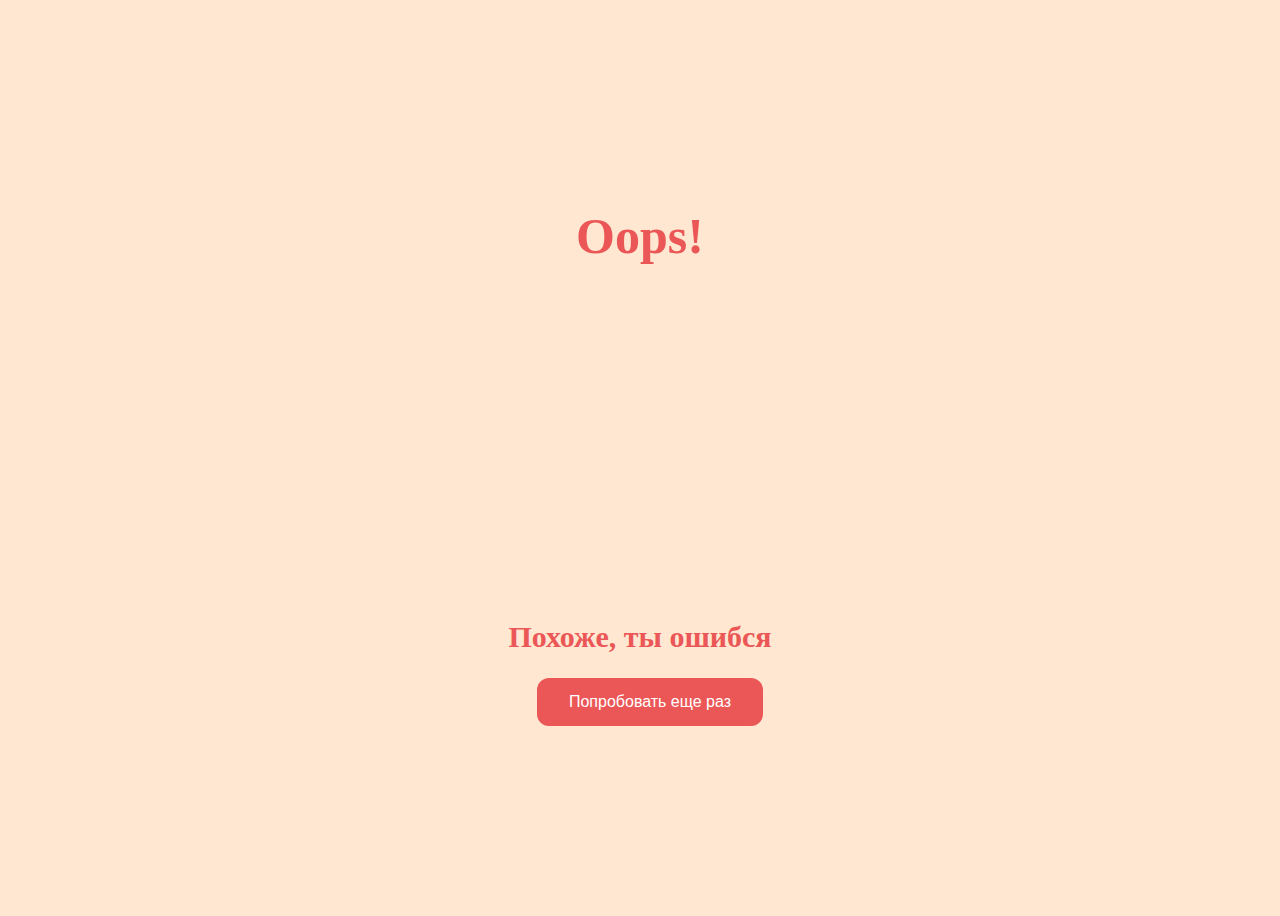
==== no.html @ 29ac9f02 "Add files via upload" ====
<!DOCTYPE html>
<html lang="en">
<head>
    <meta charset="UTF-8">
    <meta name="viewport" content="width=device-width, initial-scale=1.0">
    <link rel="stylesheet" href="./Styles/styles.css">
    <script src="./script.js" defer></script>
    <link rel="icon" type="image/x-icon" href="./images/favicon.ico">
    <title>error</title>

</head>
<body>
    <div class="container">
        <div>
            <h1 class="header_text">Oops!</h1>
        </div>
        <div class="content_container">
            <iframe width="560" height="315" src="https://www.youtube.com/embed/dQw4w9WgXcQ?si=6YHhd0fgWeke871r&amp;controls=0" title="YouTube video player" frameborder="0" allow="accelerometer; autoplay; clipboard-write; encrypted-media; gyroscope; picture-in-picture; web-share" allowfullscreen></iframe>
        
        </div>
        
        <p class="text">Похоже, ты ошибся</p>

        <div class="buttons">
        <button class="btn" onclick="backPage()">Попробовать еще раз</button>
        </div>
        
    </div>

</body>
</html>
---- Styles/styles.css ----
body {
    display: flex;
    justify-content: center;
    align-items: center;
    height: 100vh;
    background-color: #FFE7D1;
}


#noButton {
    position: absolute;
    margin-left: 150px;
    transition: 0.5s;
    box-shadow: 2px 2px 5px rgba(0, 0, 0, 0.3);
}

#yesButton {
    position: absolute;
    margin-right: 150px;
    box-shadow: 2px 2px 5px rgba(0, 0, 0, 0.3);
}



.header_text {
    font-family: 'Nunito';
    font-size: 50px;
    font-weight: bold;
    color: #EB5757;
    text-align: center;
    margin-top: 20px;
    margin-bottom: 0px;
}

.text {
    font-family: 'Nunito';
    font-size: 30px;
    font-weight: bold;
    color: #EB5757;
    text-align: center;
    margin-top: 0px;
    margin-bottom: 0px;
}

.buttons {
    display: flex;
    flex-direction: row;
    justify-content: center;
    align-items: center;
    margin-top: 20px;
    margin-left: 20px;
}

.btn {
    background-color: #EB5757;
    color: white;
    padding: 15px 32px;
    text-align: center;
    display: inline-block;
    font-size: 16px;
    margin: 4px 2px;
    cursor: pointer;
    border: none;
    border-radius: 12px;
    transition: background-color 0.3s ease;
}

.btn:hover {
    background-color: #FF2B2B;
}

.content_container {
    display: flex;
    justify-content: center;
    align-items: flex-end; 
    margin-left: 20px; 
    padding: 20px;
}
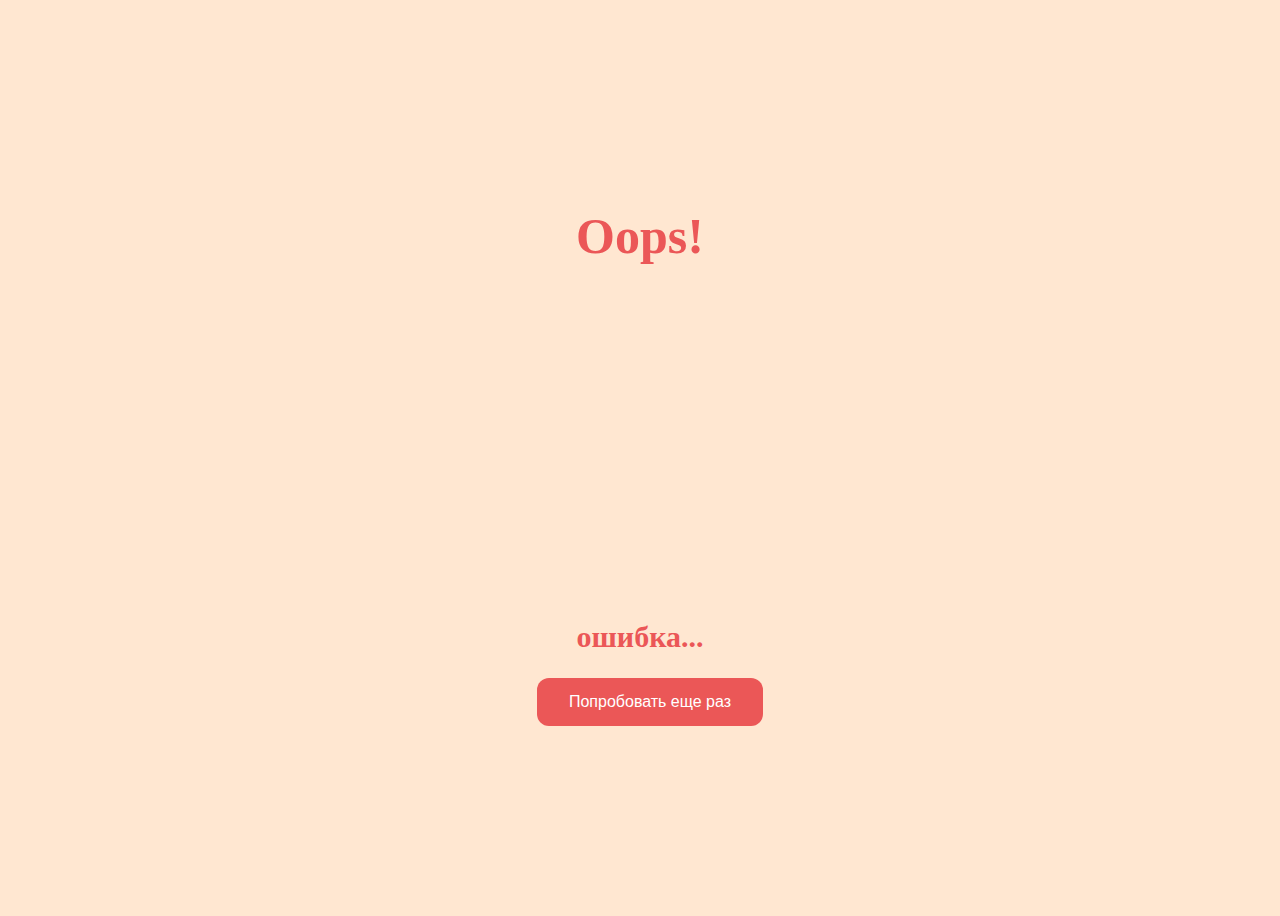
==== commit 849dd612: "Update no.html" ====
--- a/no.html
+++ b/no.html
@@ -19,7 +19,7 @@
         
         </div>
         
-        <p class="text">Похоже, ты ошибся</p>
+        <p class="text">ошибка...</p>
 
         <div class="buttons">
         <button class="btn" onclick="backPage()">Попробовать еще раз</button>
@@ -28,4 +28,4 @@
     </div>
 
 </body>
-</html>+</html>
